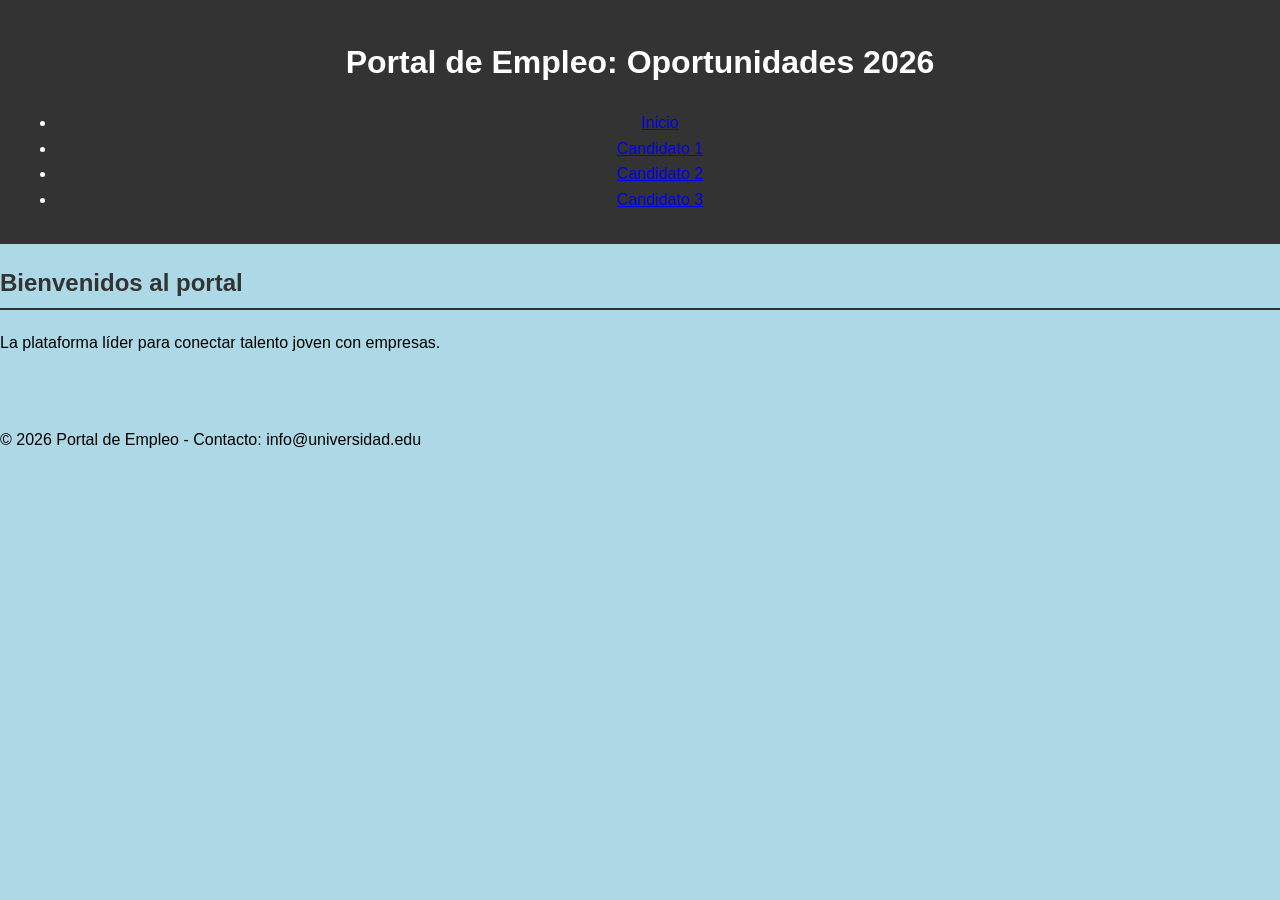
==== index.html @ 921bf793 "Merge branch 'feature/jefferson-creacionCVD' of https://github.com/jeffersonQuispe199/Examen_CVD int" ====
<!DOCTYPE html>
<html lang="es">
<head>
    <meta charset="UTF-8">
    <meta name="viewport" content="width=device-width, initial-scale=1.0">
    <title>Portal de Empleo Universitario</title>
    <link rel="stylesheet" href="css/styles.css">
</head>
<body>
    <header>
        <h1>Portal de Empleo: Oportunidades 2026</h1>
        <nav>
            <ul>
                <li><a href="index.html">Inicio</a></li>

                <li><a href="cv/cv_cv1.html">Candidato 1</a></li>
                <li><a href="cv/cv_cv2.html">Candidato 2</a></li>
                <li><a href="cv/cv_cv3.html">Candidato 3</a></li>

            </ul>
        </nav>
    </header>

    <main>
        <h2>Bienvenidos al portal</h2>
        <p>La plataforma líder para conectar talento joven con empresas.</p>
        
        <div id="contenedor-destacados">
            <!-- AQUÍ: Cada estudiante debe insertar su tarjeta de oferta laboral -->
        </div>
    </main>

    <footer>
        <p>© 2026 Portal de Empleo - Contacto: info@universidad.edu</p>
    </footer>
</body>
</html>
---- css/styles.css ----
/* css/styles.css */
body { 
    font-family: sans-serif; 
    line-height: 1.6; 
    margin: 0;
    padding: 0;
    background-color: lightblue; /* Fondo global cambiado */
}

header { 
    background: #333; 
    color: white; 
    padding: 1rem; 
    text-align: center;
}

h2 {
    color: #333;
    border-bottom: 2px solid #333;
    padding-bottom: 5px;
}

/* Layout con Grid para las tarjetas de habilidades */
#contenedor-destacados { 
    display: grid; 
    grid-template-columns: repeat(auto-fit, minmax(200px, 1fr)); 
    gap: 20px; 
    padding: 20px 0;
}

.card {
    background: #fff; /* Fondo blanco para que resalte sobre el fondo celeste */
    border: 1px solid #ccc;
    padding: 15px;
    border-radius: 5px;
    box-shadow: 0 2px 4px rgba(0,0,0,0.05);
}

.card h3 {
    margin-top: 0;
    color: #333;
}
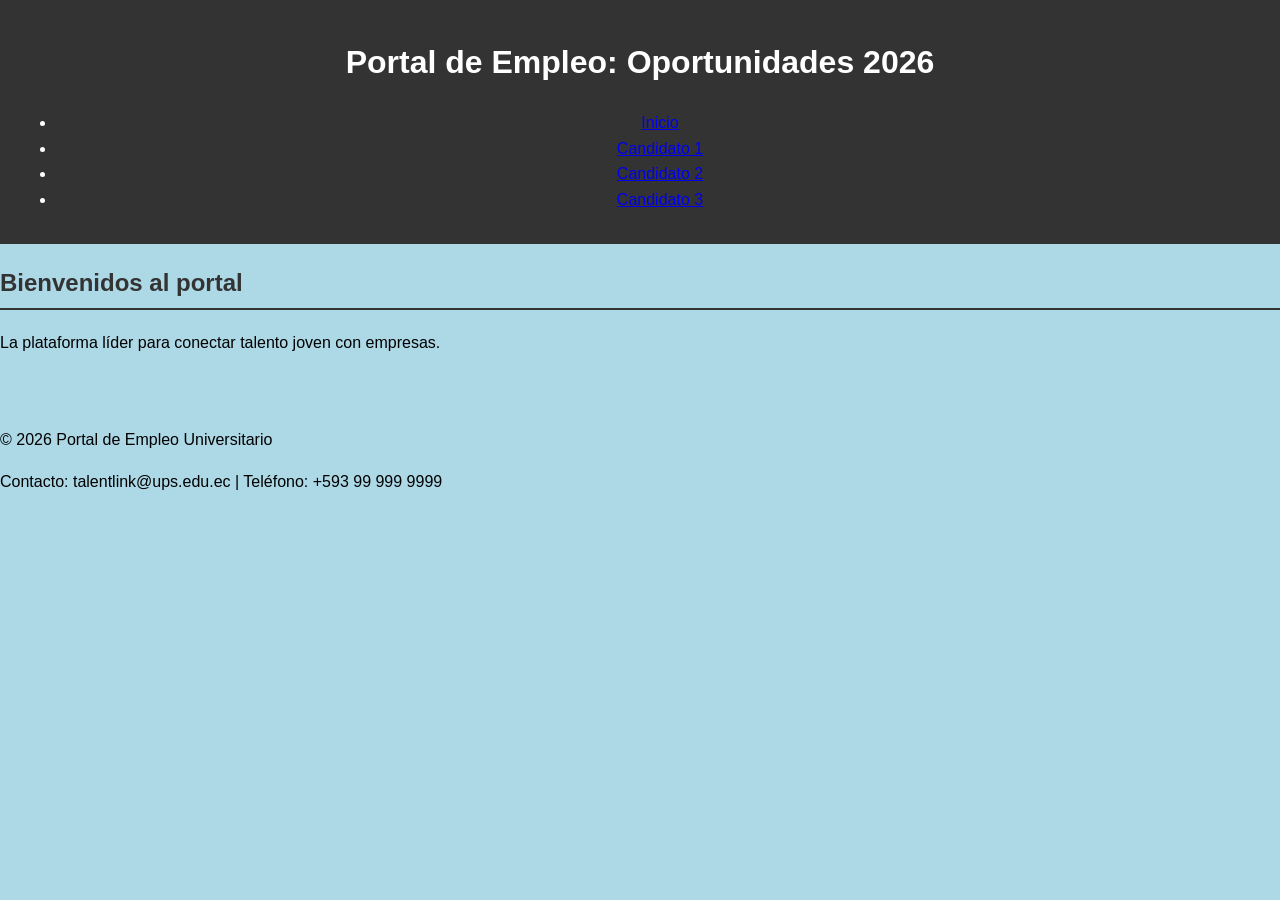
==== commit 579305aa: "Merge pull request #5 from jeffersonQuispe199/feature/ian-creacionCVD Agregar CV3 de Ian Mera" ====
--- a/index.html
+++ b/index.html
@@ -1,11 +1,13 @@
 <!DOCTYPE html>
 <html lang="es">
+
 <head>
     <meta charset="UTF-8">
     <meta name="viewport" content="width=device-width, initial-scale=1.0">
     <title>Portal de Empleo Universitario</title>
     <link rel="stylesheet" href="css/styles.css">
 </head>
+
 <body>
     <header>
         <h1>Portal de Empleo: Oportunidades 2026</h1>
@@ -24,14 +26,16 @@
     <main>
         <h2>Bienvenidos al portal</h2>
         <p>La plataforma líder para conectar talento joven con empresas.</p>
-        
+
         <div id="contenedor-destacados">
             <!-- AQUÍ: Cada estudiante debe insertar su tarjeta de oferta laboral -->
         </div>
     </main>
 
     <footer>
-        <p>© 2026 Portal de Empleo - Contacto: info@universidad.edu</p>
+        <p>© 2026 Portal de Empleo Universitario</p>
+        <p>Contacto: talentlink@ups.edu.ec | Teléfono: +593 99 999 9999</p>
     </footer>
 </body>
-</html>
+
+</html>
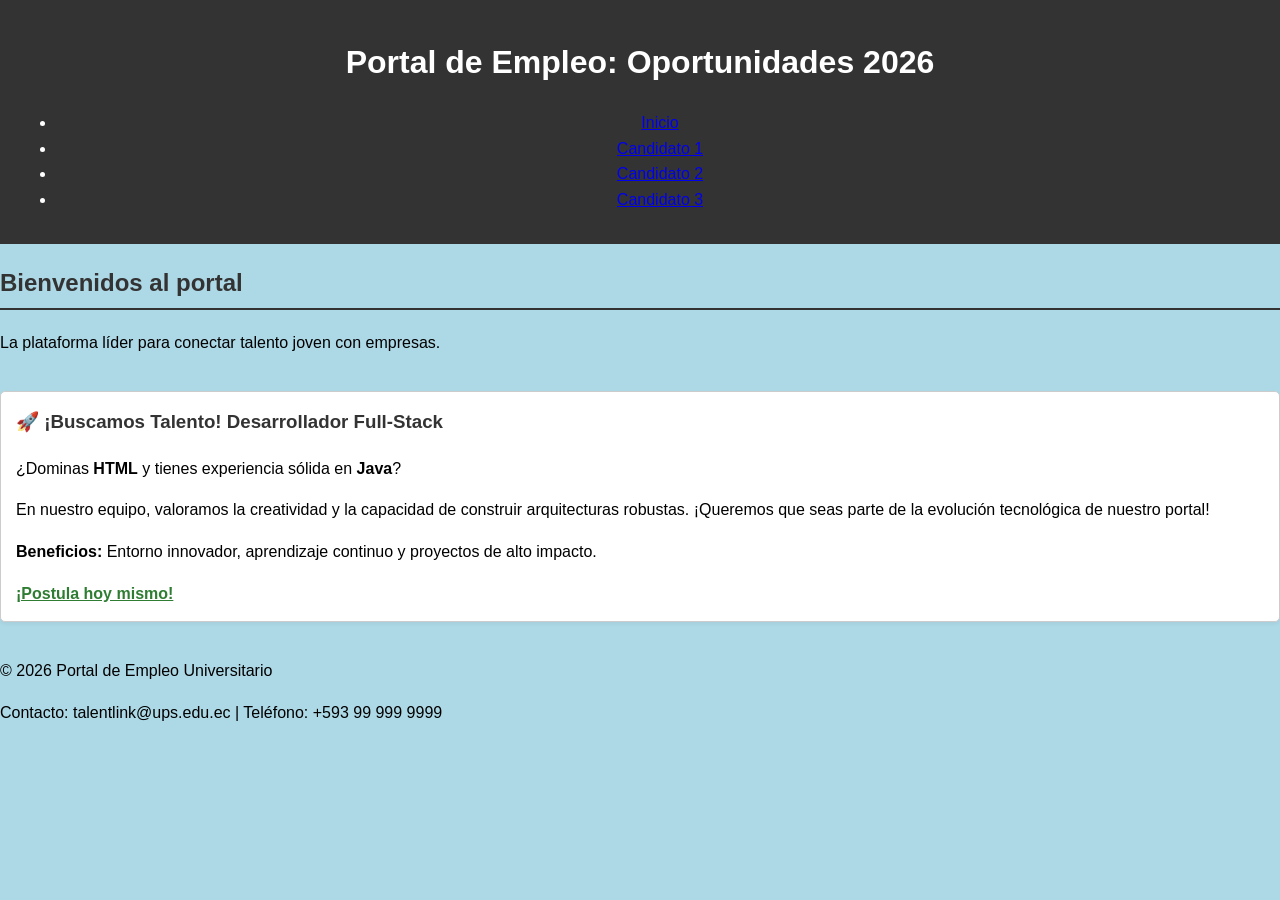
==== commit 2d0e76cd: "parte B" ====
--- a/index.html
+++ b/index.html
@@ -29,6 +29,13 @@
 
         <div id="contenedor-destacados">
             <!-- AQUÍ: Cada estudiante debe insertar su tarjeta de oferta laboral -->
+             <div class="card">
+            <h3>🚀 ¡Buscamos Talento! Desarrollador Full-Stack</h3>
+            <p>¿Dominas <strong>HTML</strong> y tienes experiencia sólida en <strong>Java</strong>?</p>
+            <p>En nuestro equipo, valoramos la creatividad y la capacidad de construir arquitecturas robustas. ¡Queremos que seas parte de la evolución tecnológica de nuestro portal!</p>
+            <p><strong>Beneficios:</strong> Entorno innovador, aprendizaje continuo y proyectos de alto impacto.</p>
+            <a href="#" style="color: #2e7d32; font-weight: bold;">¡Postula hoy mismo!</a>
+        </div>
         </div>
     </main>
 
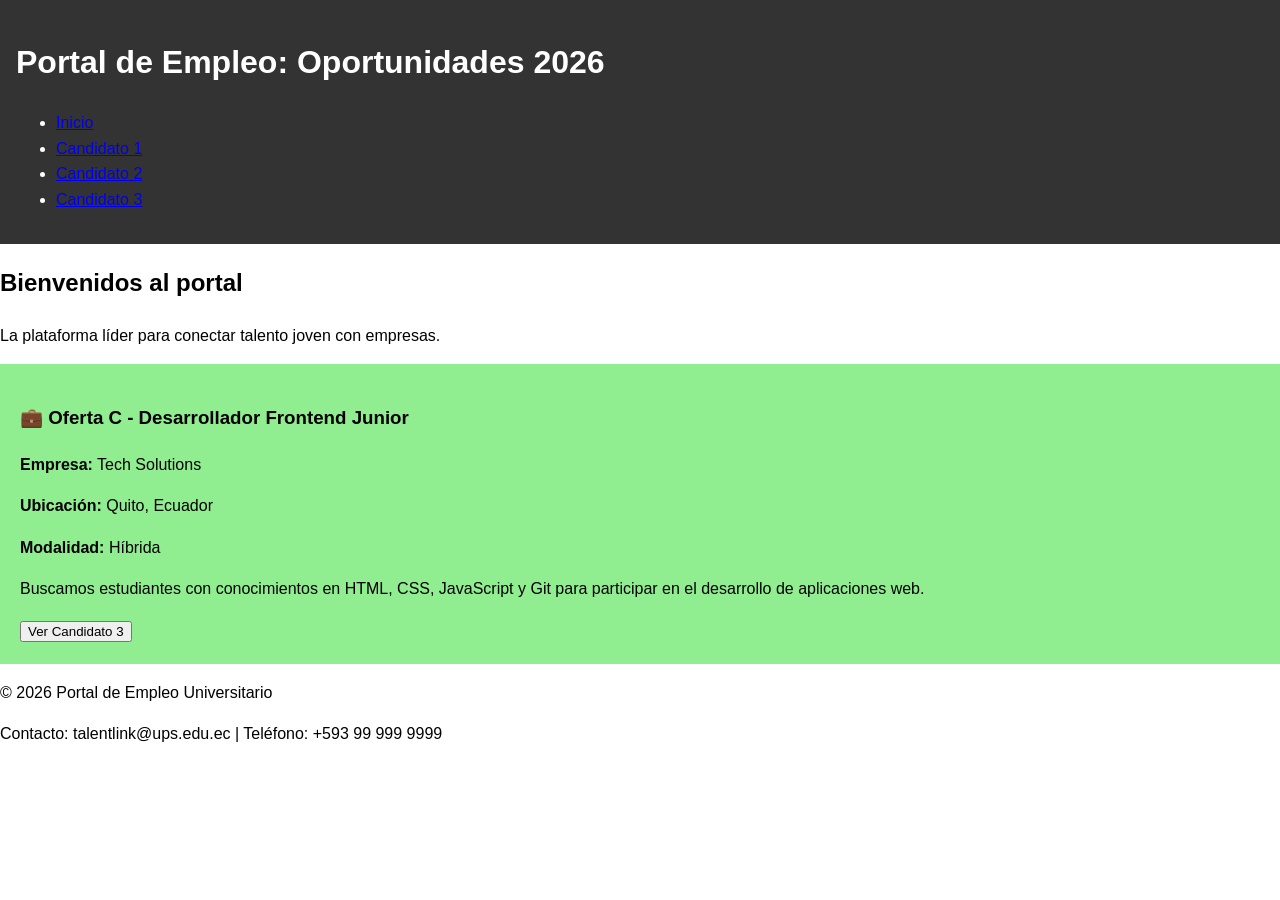
==== commit a351cb6d: "Parte B: Agregar Oferta C" ====
--- a/index.html
+++ b/index.html
@@ -29,13 +29,26 @@
 
         <div id="contenedor-destacados">
             <!-- AQUÍ: Cada estudiante debe insertar su tarjeta de oferta laboral -->
-             <div class="card">
-            <h3>🚀 ¡Buscamos Talento! Desarrollador Full-Stack</h3>
-            <p>¿Dominas <strong>HTML</strong> y tienes experiencia sólida en <strong>Java</strong>?</p>
-            <p>En nuestro equipo, valoramos la creatividad y la capacidad de construir arquitecturas robustas. ¡Queremos que seas parte de la evolución tecnológica de nuestro portal!</p>
-            <p><strong>Beneficios:</strong> Entorno innovador, aprendizaje continuo y proyectos de alto impacto.</p>
-            <a href="#" style="color: #2e7d32; font-weight: bold;">¡Postula hoy mismo!</a>
-        </div>
+            <div class="oferta">
+                <h3>💼 Oferta C - Desarrollador Frontend Junior</h3>
+
+                <p><strong>Empresa:</strong> Tech Solutions</p>
+
+                <p><strong>Ubicación:</strong> Quito, Ecuador</p>
+
+                <p><strong>Modalidad:</strong> Híbrida</p>
+
+                <p>
+                    Buscamos estudiantes con conocimientos en HTML, CSS,
+                    JavaScript y Git para participar en el desarrollo de
+                    aplicaciones web.
+                </p>
+
+                <a href="cv/cv_cv3.html">
+                    <button>Ver Candidato 3</button>
+                </a>
+
+            </div>
         </div>
     </main>
 
--- a/css/styles.css
+++ b/css/styles.css
@@ -4,39 +4,29 @@
     line-height: 1.6; 
     margin: 0;
     padding: 0;
-    background-color: lightblue; /* Fondo global cambiado */
 }
 
 header { 
     background: #333; 
     color: white; 
     padding: 1rem; 
-    text-align: center;
 }
 
-h2 {
-    color: #333;
-    border-bottom: 2px solid #333;
-    padding-bottom: 5px;
-}
+/* AQUÍ: Cada estudiante debe agregar sus estilos para su tarjeta y cambios de color global */
+/* parte B */
 
-/* Layout con Grid para las tarjetas de habilidades */
 #contenedor-destacados { 
-    display: grid; 
-    grid-template-columns: repeat(auto-fit, minmax(200px, 1fr)); 
+    display: flex; 
+    /* Cambios solicitados por Estudiante B */
+    flex-direction: column; 
+    background-color: lightgreen;
+    
     gap: 20px; 
-    padding: 20px 0;
+    padding: 20px;
 }
 
 .card {
-    background: #fff; /* Fondo blanco para que resalte sobre el fondo celeste */
     border: 1px solid #ccc;
-    padding: 15px;
+    padding: 10px;
     border-radius: 5px;
-    box-shadow: 0 2px 4px rgba(0,0,0,0.05);
-}
-
-.card h3 {
-    margin-top: 0;
-    color: #333;
 }
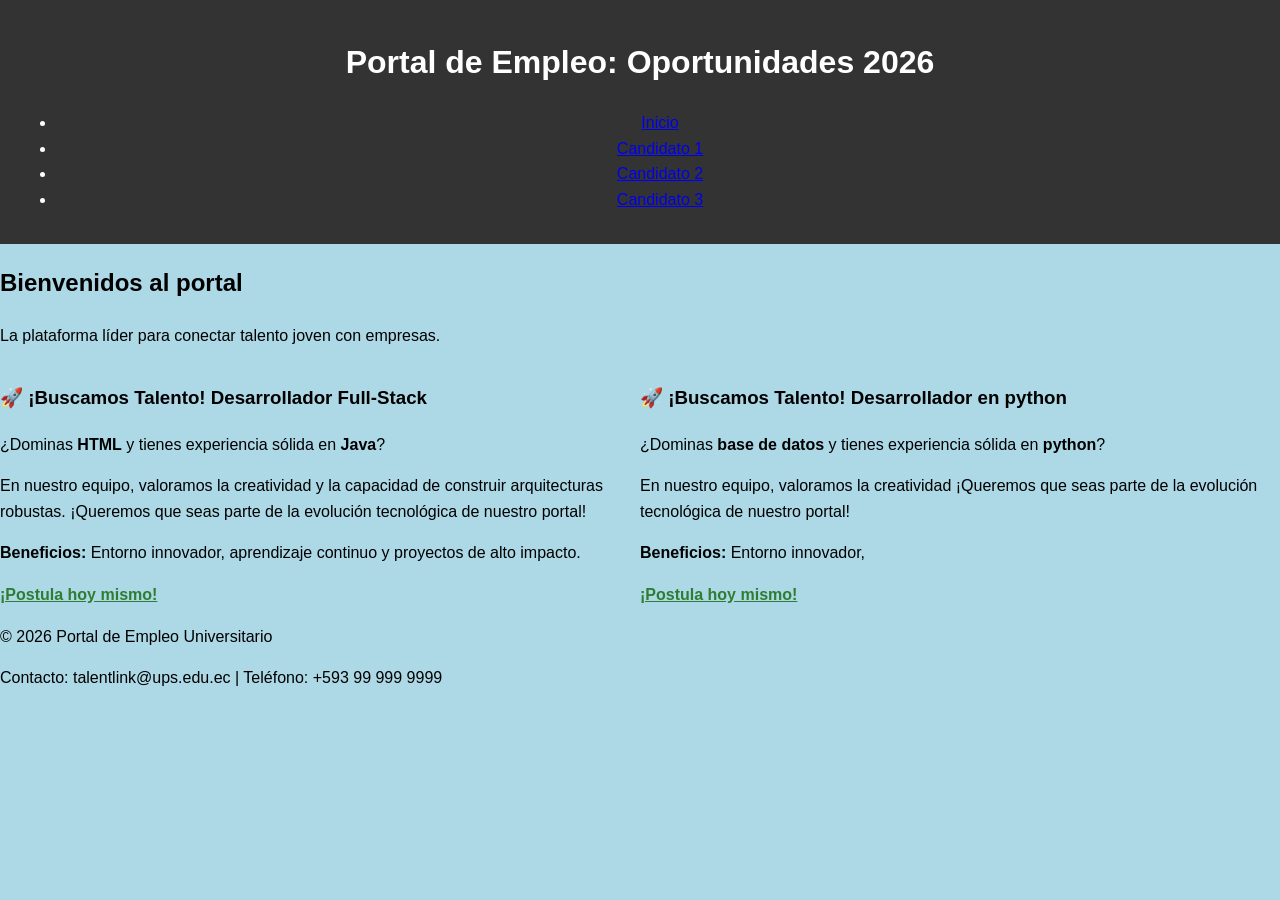
==== commit 0440e26b: "agrege una oferta de trabajo en index.html" ====
--- a/index.html
+++ b/index.html
@@ -29,26 +29,22 @@
 
         <div id="contenedor-destacados">
             <!-- AQUÍ: Cada estudiante debe insertar su tarjeta de oferta laboral -->
-            <div class="oferta">
-                <h3>💼 Oferta C - Desarrollador Frontend Junior</h3>
-
-                <p><strong>Empresa:</strong> Tech Solutions</p>
-
-                <p><strong>Ubicación:</strong> Quito, Ecuador</p>
-
-                <p><strong>Modalidad:</strong> Híbrida</p>
-
-                <p>
-                    Buscamos estudiantes con conocimientos en HTML, CSS,
-                    JavaScript y Git para participar en el desarrollo de
-                    aplicaciones web.
-                </p>
-
-                <a href="cv/cv_cv3.html">
-                    <button>Ver Candidato 3</button>
-                </a>
-
-            </div>
+             <div class="card">
+            <h3>🚀 ¡Buscamos Talento! Desarrollador Full-Stack</h3>
+            <p>¿Dominas <strong>HTML</strong> y tienes experiencia sólida en <strong>Java</strong>?</p>
+            <p>En nuestro equipo, valoramos la creatividad y la capacidad de construir arquitecturas robustas. ¡Queremos que seas parte de la evolución tecnológica de nuestro portal!</p>
+            <p><strong>Beneficios:</strong> Entorno innovador, aprendizaje continuo y proyectos de alto impacto.</p>
+            <a href="#" style="color: #2e7d32; font-weight: bold;">¡Postula hoy mismo!</a>
+        </div>
+        <div id="contenedor-destacados">
+            <!-- AQUÍ: Cada estudiante debe insertar su tarjeta de oferta laboral de jefferson -->
+             <div class="card">
+            <h3>🚀 ¡Buscamos Talento! Desarrollador en python</h3>
+            <p>¿Dominas <strong>base de datos</strong> y tienes experiencia sólida en <strong>python</strong>?</p>
+            <p>En nuestro equipo, valoramos la creatividad  ¡Queremos que seas parte de la evolución tecnológica de nuestro portal!</p>
+            <p><strong>Beneficios:</strong> Entorno innovador, </p>
+            <a href="#" style="color: #2e7d32; font-weight: bold;">¡Postula hoy mismo!</a>
+        </div>
         </div>
     </main>
 
--- a/css/styles.css
+++ b/css/styles.css
@@ -4,14 +4,28 @@
     line-height: 1.6; 
     margin: 0;
     padding: 0;
+    background-color: lightblue; /* Fondo global cambiado */
 }
 
 header { 
     background: #333; 
     color: white; 
     padding: 1rem; 
+    text-align: center;
 }
 
+<<<<<<< HEAD
+h2 {
+    color: #333;
+    border-bottom: 2px solid #333;
+    padding-bottom: 5px;
+}
+
+/* Layout con Grid para las tarjetas de habilidades */
+#contenedor-destacados { 
+    display: grid; 
+    grid-template-columns: repeat(auto-fit, minmax(200px, 1fr)); 
+=======
 /* AQUÍ: Cada estudiante debe agregar sus estilos para su tarjeta y cambios de color global */
 /* parte B */
 
@@ -21,12 +35,23 @@
     flex-direction: column; 
     background-color: lightgreen;
     
+>>>>>>> 92bf90d86cc441c60b8cfb0619647a0e6ae9d94f
     gap: 20px; 
-    padding: 20px;
+    padding: 20px 0;
 }
 
 .card {
+    background: #fff; /* Fondo blanco para que resalte sobre el fondo celeste */
     border: 1px solid #ccc;
-    padding: 10px;
+    padding: 15px;
     border-radius: 5px;
+<<<<<<< HEAD
+    box-shadow: 0 2px 4px rgba(0,0,0,0.05);
+}
+
+.card h3 {
+    margin-top: 0;
+    color: #333;
+=======
+>>>>>>> 92bf90d86cc441c60b8cfb0619647a0e6ae9d94f
 }
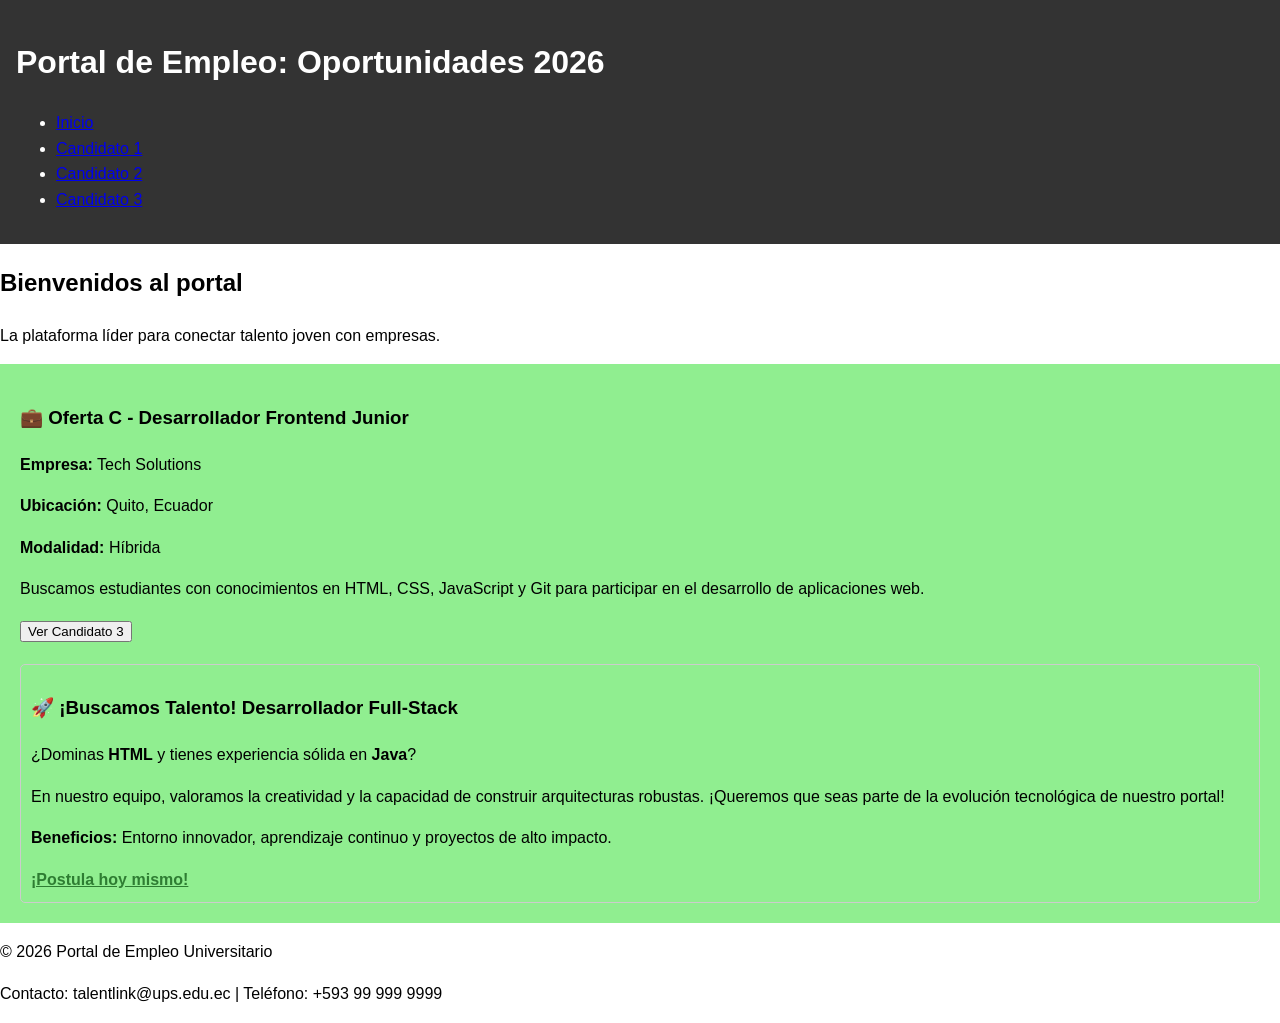
==== commit 61f19775: "Anular conflictos y finalizar merge" ====
--- a/index.html
+++ b/index.html
@@ -29,20 +29,31 @@
 
         <div id="contenedor-destacados">
             <!-- AQUÍ: Cada estudiante debe insertar su tarjeta de oferta laboral -->
+            <div class="oferta">
+                <h3>💼 Oferta C - Desarrollador Frontend Junior</h3>
+
+                <p><strong>Empresa:</strong> Tech Solutions</p>
+
+                <p><strong>Ubicación:</strong> Quito, Ecuador</p>
+
+                <p><strong>Modalidad:</strong> Híbrida</p>
+
+                <p>
+                    Buscamos estudiantes con conocimientos en HTML, CSS,
+                    JavaScript y Git para participar en el desarrollo de
+                    aplicaciones web.
+                </p>
+
+                <a href="cv/cv_cv3.html">
+                    <button>Ver Candidato 3</button>
+                </a>
+
+            </div>
              <div class="card">
             <h3>🚀 ¡Buscamos Talento! Desarrollador Full-Stack</h3>
             <p>¿Dominas <strong>HTML</strong> y tienes experiencia sólida en <strong>Java</strong>?</p>
             <p>En nuestro equipo, valoramos la creatividad y la capacidad de construir arquitecturas robustas. ¡Queremos que seas parte de la evolución tecnológica de nuestro portal!</p>
             <p><strong>Beneficios:</strong> Entorno innovador, aprendizaje continuo y proyectos de alto impacto.</p>
-            <a href="#" style="color: #2e7d32; font-weight: bold;">¡Postula hoy mismo!</a>
-        </div>
-        <div id="contenedor-destacados">
-            <!-- AQUÍ: Cada estudiante debe insertar su tarjeta de oferta laboral de jefferson -->
-             <div class="card">
-            <h3>🚀 ¡Buscamos Talento! Desarrollador en python</h3>
-            <p>¿Dominas <strong>base de datos</strong> y tienes experiencia sólida en <strong>python</strong>?</p>
-            <p>En nuestro equipo, valoramos la creatividad  ¡Queremos que seas parte de la evolución tecnológica de nuestro portal!</p>
-            <p><strong>Beneficios:</strong> Entorno innovador, </p>
             <a href="#" style="color: #2e7d32; font-weight: bold;">¡Postula hoy mismo!</a>
         </div>
         </div>
--- a/css/styles.css
+++ b/css/styles.css
@@ -4,28 +4,14 @@
     line-height: 1.6; 
     margin: 0;
     padding: 0;
-    background-color: lightblue; /* Fondo global cambiado */
 }
 
 header { 
     background: #333; 
     color: white; 
     padding: 1rem; 
-    text-align: center;
 }
 
-<<<<<<< HEAD
-h2 {
-    color: #333;
-    border-bottom: 2px solid #333;
-    padding-bottom: 5px;
-}
-
-/* Layout con Grid para las tarjetas de habilidades */
-#contenedor-destacados { 
-    display: grid; 
-    grid-template-columns: repeat(auto-fit, minmax(200px, 1fr)); 
-=======
 /* AQUÍ: Cada estudiante debe agregar sus estilos para su tarjeta y cambios de color global */
 /* parte B */
 
@@ -35,23 +21,12 @@
     flex-direction: column; 
     background-color: lightgreen;
     
->>>>>>> 92bf90d86cc441c60b8cfb0619647a0e6ae9d94f
     gap: 20px; 
-    padding: 20px 0;
+    padding: 20px;
 }
 
 .card {
-    background: #fff; /* Fondo blanco para que resalte sobre el fondo celeste */
     border: 1px solid #ccc;
-    padding: 15px;
+    padding: 10px;
     border-radius: 5px;
-<<<<<<< HEAD
-    box-shadow: 0 2px 4px rgba(0,0,0,0.05);
-}
-
-.card h3 {
-    margin-top: 0;
-    color: #333;
-=======
->>>>>>> 92bf90d86cc441c60b8cfb0619647a0e6ae9d94f
 }
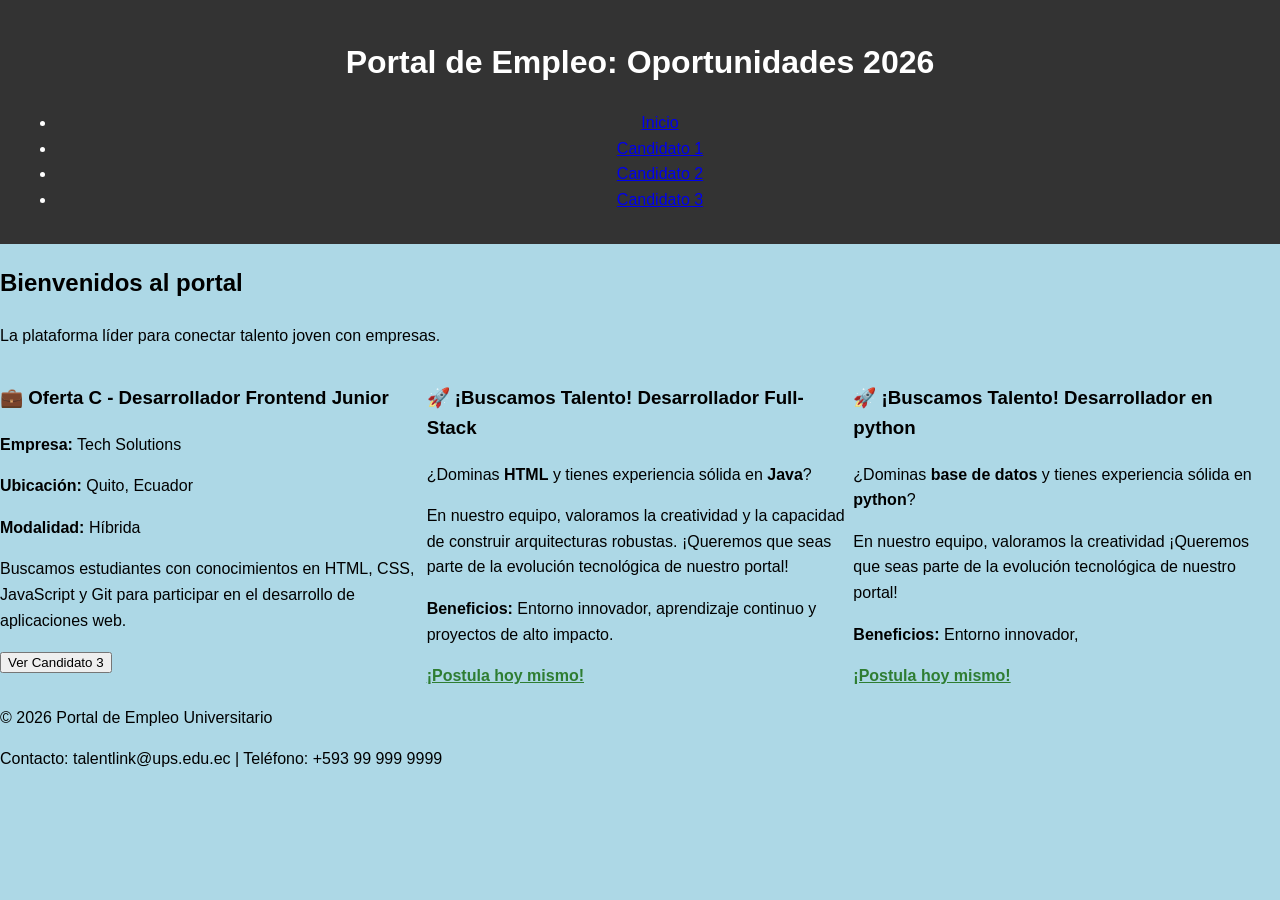
==== commit b23ae4ba: "Finalizar merge de dev antes de cambiar de rama" ====
--- a/index.html
+++ b/index.html
@@ -56,6 +56,15 @@
             <p><strong>Beneficios:</strong> Entorno innovador, aprendizaje continuo y proyectos de alto impacto.</p>
             <a href="#" style="color: #2e7d32; font-weight: bold;">¡Postula hoy mismo!</a>
         </div>
+        <div id="contenedor-destacados">
+            <!-- AQUÍ: Cada estudiante debe insertar su tarjeta de oferta laboral de jefferson -->
+             <div class="card">
+            <h3>🚀 ¡Buscamos Talento! Desarrollador en python</h3>
+            <p>¿Dominas <strong>base de datos</strong> y tienes experiencia sólida en <strong>python</strong>?</p>
+            <p>En nuestro equipo, valoramos la creatividad  ¡Queremos que seas parte de la evolución tecnológica de nuestro portal!</p>
+            <p><strong>Beneficios:</strong> Entorno innovador, </p>
+            <a href="#" style="color: #2e7d32; font-weight: bold;">¡Postula hoy mismo!</a>
+        </div>
         </div>
     </main>
 
--- a/css/styles.css
+++ b/css/styles.css
@@ -4,14 +4,28 @@
     line-height: 1.6; 
     margin: 0;
     padding: 0;
+    background-color: lightblue; /* Fondo global cambiado */
 }
 
 header { 
     background: #333; 
     color: white; 
     padding: 1rem; 
+    text-align: center;
 }
 
+<<<<<<< HEAD
+h2 {
+    color: #333;
+    border-bottom: 2px solid #333;
+    padding-bottom: 5px;
+}
+
+/* Layout con Grid para las tarjetas de habilidades */
+#contenedor-destacados { 
+    display: grid; 
+    grid-template-columns: repeat(auto-fit, minmax(200px, 1fr)); 
+=======
 /* AQUÍ: Cada estudiante debe agregar sus estilos para su tarjeta y cambios de color global */
 /* parte B */
 
@@ -21,12 +35,23 @@
     flex-direction: column; 
     background-color: lightgreen;
     
+>>>>>>> 92bf90d86cc441c60b8cfb0619647a0e6ae9d94f
     gap: 20px; 
-    padding: 20px;
+    padding: 20px 0;
 }
 
 .card {
+    background: #fff; /* Fondo blanco para que resalte sobre el fondo celeste */
     border: 1px solid #ccc;
-    padding: 10px;
+    padding: 15px;
     border-radius: 5px;
+<<<<<<< HEAD
+    box-shadow: 0 2px 4px rgba(0,0,0,0.05);
+}
+
+.card h3 {
+    margin-top: 0;
+    color: #333;
+=======
+>>>>>>> 92bf90d86cc441c60b8cfb0619647a0e6ae9d94f
 }
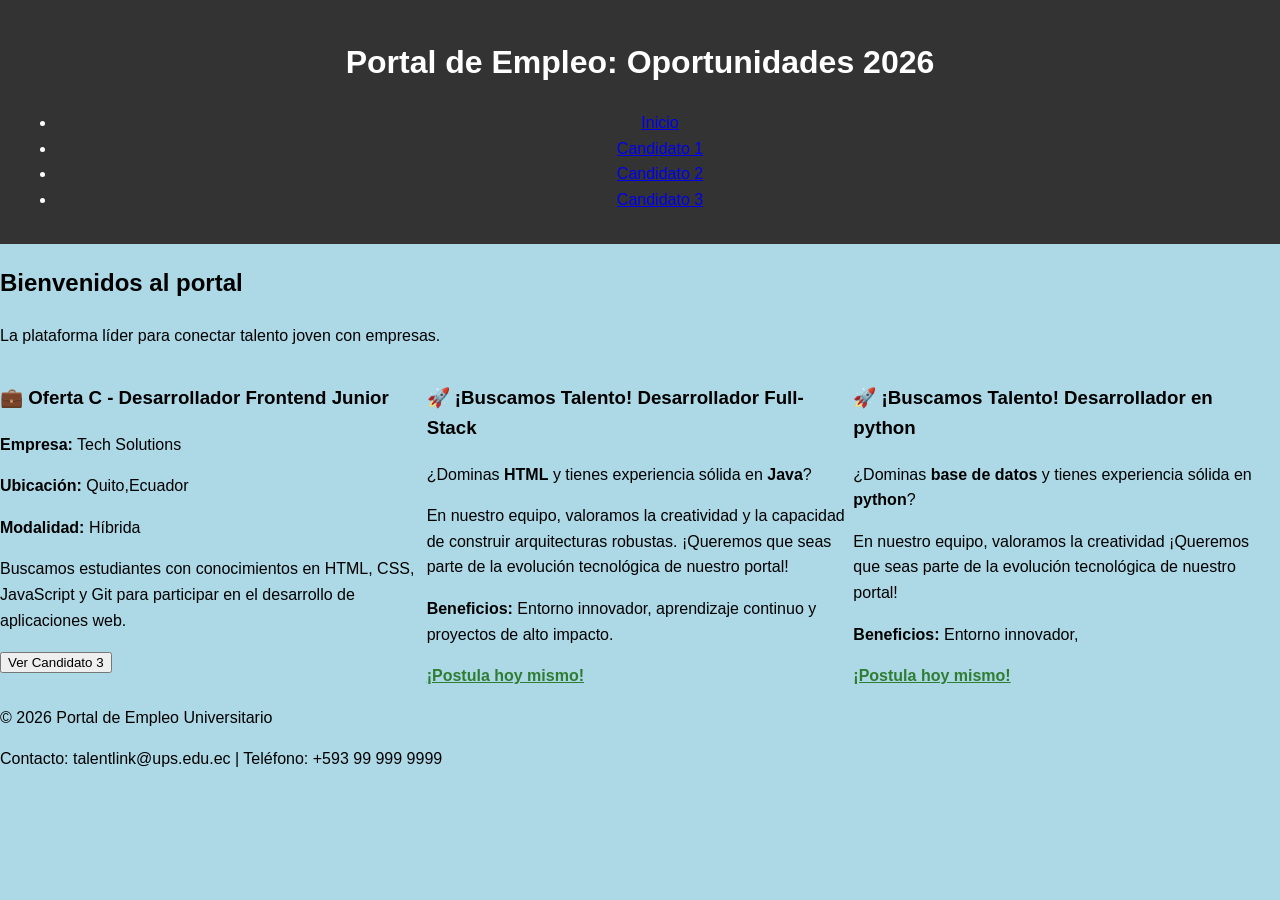
==== commit f88d8a16: "Agregar funcionalidad de oferta c" ====
--- a/index.html
+++ b/index.html
@@ -34,7 +34,7 @@
 
                 <p><strong>Empresa:</strong> Tech Solutions</p>
 
-                <p><strong>Ubicación:</strong> Quito, Ecuador</p>
+                <p><strong>Ubicación:</strong> Quito,Ecuador</p>
 
                 <p><strong>Modalidad:</strong> Híbrida</p>
 
